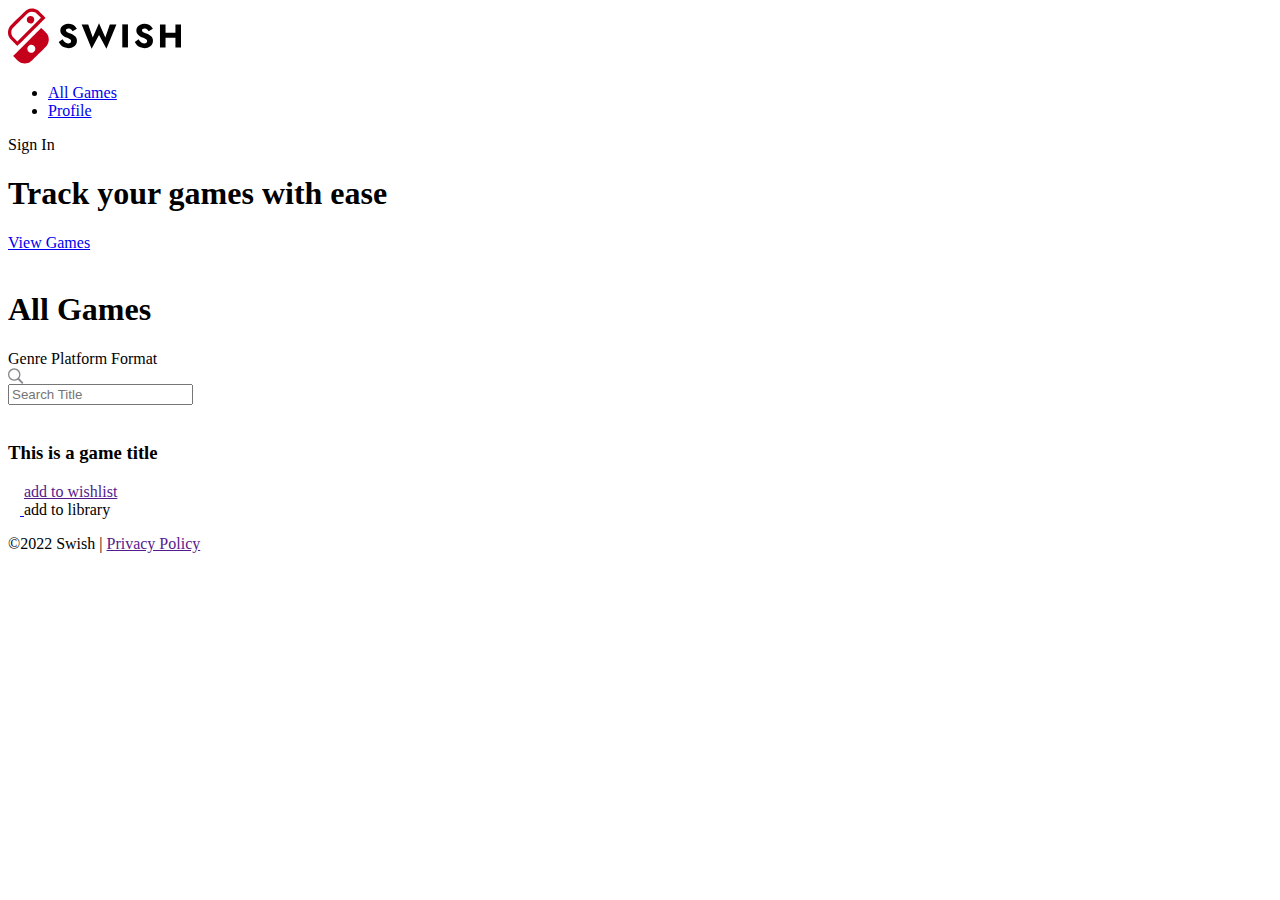
==== src/main/resources/templates/index.html @ ccaedb3d "fixed null error, updated login.html" ====
<!DOCTYPE html>
<html xmlns:th="http://www.thymeleaf.org" lang="en">
<head>
    <meta charset="UTF-8">
    <meta http-equiv="X-UA-Compatible" content="IE=edge">
    <meta name="viewport" content="width=device-width, initial-scale=1.0">
    <title>SWISH | Main</title>
    <link rel="stylesheet" th:href="@{/css/style.css}" />
    <link rel="stylesheet" th:href="@{/css/index.css}" />
</head>
<body>
    <div class="site-section" id="site-section">
        <header>
            <nav id="nav-bar">
                <div class="left-nav">
                <a href="index.html" id="navlogo">
                    <svg width="173" height="56" viewBox="0 0 173 56" fill="none" xmlns="http://www.w3.org/2000/svg">
                        <path d="M24.6104 8.61737C24.1726 8.31963 23.3321 8.03941 22.7717 8.00438C21.6277 7.92265 20.5712 8.37218 19.7306 9.30626C19.2929 9.79081 19.1995 9.9426 19.0127 10.5031C18.7208 11.3437 18.7208 12.1727 19.0068 13.0192C19.2053 13.603 19.2812 13.7256 19.7715 14.2511C20.2151 14.7298 20.3961 14.8757 20.8105 15.0801C22.5032 15.9207 24.4995 15.4537 25.5443 13.9767C26.7934 12.2253 26.3732 9.79665 24.6104 8.61737Z" fill="#C5001B"/>
                        <path fill-rule="evenodd" clip-rule="evenodd" d="M29.8579 2.36486C26.5483 0.0588384 22.2114 -0.122139 18.7675 1.89782C17.5242 2.62757 16.9289 3.18802 9.3057 10.8708C2.29542 17.9173 2.13782 18.0866 1.71172 18.7463C-0.564721 22.3192 -0.570559 26.4817 1.69421 30.1246C1.9919 30.5975 2.4647 31.1054 5.60502 34.2813C8.85041 37.5739 9.1948 37.9067 9.36991 37.9067C9.54502 37.9067 10.6774 36.7858 23.4488 24.0122C32.9165 14.543 37.3585 10.0652 37.3993 9.9426C37.446 9.77914 37.3526 9.67405 33.9263 6.25881C31.142 3.48575 30.2898 2.66843 29.8579 2.36486ZM9.3057 33.4873L6.95921 31.0821C4.79367 28.8695 4.57187 28.6243 4.24499 28.0755C2.84994 25.7111 2.90247 22.868 4.39676 20.5912C4.85788 19.8731 19.3804 5.34808 20.0809 4.89272C22.0713 3.60252 24.5695 3.38067 26.7176 4.30308C27.7974 4.76428 28.1885 5.08537 30.6926 7.57821L32.9574 9.83168L9.3057 33.4873Z" fill="#C5001B"/>
                        <path fill-rule="evenodd" clip-rule="evenodd" d="M33.2539 19.8917C33.2131 19.8859 26.8682 26.1968 19.1517 33.9146C6.42109 46.6473 5.13694 47.9434 5.18947 48.066C5.2887 48.282 9.84159 52.7889 10.4603 53.291C13.0987 55.3927 16.6301 56.0407 19.9105 55.0366C20.3307 54.9081 20.9845 54.6396 21.3697 54.4528C21.4117 54.4318 21.4523 54.4117 21.4916 54.3922L21.4963 54.3899L21.4971 54.3895C21.6576 54.31 21.7981 54.2404 21.9354 54.1651C22.8979 53.6372 23.7064 52.8285 30.1686 46.3646L30.9191 45.614C37.6142 38.9178 38.6006 37.9078 38.945 37.3999C41.4083 33.7803 41.3849 29.1683 38.8633 25.5954C38.5248 25.1167 37.9119 24.4687 35.8806 22.4371C34.4797 21.0359 33.2948 19.8859 33.2539 19.8917ZM26.7748 38.8419C27.4461 39.992 27.4986 41.434 26.9149 42.6249C26.5588 43.3664 25.7475 44.1662 25.0529 44.4756C23.7746 45.0419 22.4262 44.9893 21.288 44.3296C19.4493 43.2496 18.7781 40.8151 19.7996 38.9411C20.1148 38.369 20.8677 37.6276 21.469 37.3182C23.3368 36.3257 25.695 37.0029 26.7748 38.8419Z" fill="#C5001B"/>
                        <path d="M97.3335 29.5137L91.0163 15.2318L84.7649 29.5137L80.2244 16.3836H73.644L83.6133 40.7682L91.0163 26.8811L98.4522 40.7682L108.422 16.3836H101.808L97.3335 29.5137Z" fill="black"/>
                        <path d="M54.6265 31.3237L50.7441 34.1208C51.2705 35.2177 52.0053 36.2269 52.9485 37.1483C53.8917 38.0697 54.9994 38.8047 56.2716 39.3532C57.5658 39.8797 58.9586 40.1429 60.4502 40.1429C61.525 40.1429 62.5669 39.9784 63.5759 39.6493C64.6068 39.3422 65.5171 38.8815 66.3068 38.2672C67.1184 37.6529 67.7545 36.896 68.2151 35.9966C68.6977 35.0751 68.939 34.0331 68.939 32.8703C68.939 31.905 68.7854 31.0494 68.4783 30.3035C68.1712 29.5576 67.7435 28.8995 67.1952 28.3291C66.6687 27.7587 66.0545 27.276 65.3526 26.8811C64.6507 26.4643 63.894 26.1023 63.0824 25.7952C62.0076 25.4222 61.0863 25.0712 60.3186 24.7421C59.5728 24.413 58.9915 24.0511 58.5748 23.6562C58.18 23.2613 57.9825 22.8006 57.9825 22.274C57.9825 21.7695 58.1909 21.3526 58.6077 21.0236C59.0244 20.6725 59.6276 20.497 60.4173 20.497C61.0095 20.497 61.5579 20.6177 62.0624 20.859C62.5888 21.0784 63.0604 21.3965 63.4772 21.8133C63.9159 22.2082 64.2998 22.6799 64.6288 23.2284L68.8732 20.859C68.4783 20.0692 67.908 19.2904 67.1622 18.5226C66.4165 17.7547 65.4733 17.1185 64.3327 16.6139C63.214 16.1093 61.8869 15.857 60.3515 15.857C58.8599 15.857 57.5 16.1203 56.2716 16.6468C55.0652 17.1514 54.1001 17.8973 53.3762 18.8845C52.6743 19.8718 52.3234 21.0455 52.3234 22.4057C52.3234 23.5465 52.5317 24.5227 52.9485 25.3345C53.3653 26.1242 53.8917 26.8043 54.5278 27.3747C55.1639 27.9232 55.8329 28.3729 56.5348 28.724C57.2587 29.075 57.8948 29.3492 58.4432 29.5466C59.5618 29.9635 60.4612 30.3364 61.1411 30.6655C61.8211 30.9946 62.3147 31.3456 62.6217 31.7186C62.9288 32.0696 63.0824 32.5412 63.0824 33.1336C63.0824 33.8356 62.8192 34.3951 62.2927 34.8119C61.7663 35.2068 61.0973 35.4042 60.2857 35.4042C59.518 35.4042 58.7832 35.2397 58.0812 34.9106C57.4013 34.5815 56.7652 34.1099 56.1729 33.4956C55.6026 32.8813 55.0871 32.1573 54.6265 31.3237Z" fill="black"/>
                        <path d="M114.292 39.419V16.3836H119.951V39.419H114.292Z" fill="black"/>
                        <path d="M130.655 31.3237L126.772 34.1208C127.299 35.2177 128.034 36.2269 128.977 37.1483C129.92 38.0697 131.028 38.8047 132.3 39.3532C133.594 39.8797 134.987 40.1429 136.479 40.1429C137.553 40.1429 138.595 39.9784 139.604 39.6493C140.635 39.3422 141.546 38.8815 142.335 38.2672C143.147 37.6529 143.783 36.896 144.244 35.9966C144.726 35.0751 144.967 34.0331 144.967 32.8703C144.967 31.905 144.814 31.0494 144.507 30.3035C144.2 29.5576 143.772 28.8995 143.224 28.3291C142.697 27.7587 142.083 27.276 141.381 26.8811C140.679 26.4643 139.922 26.1023 139.111 25.7952C138.036 25.4222 137.115 25.0712 136.347 24.7421C135.601 24.413 135.02 24.0511 134.603 23.6562C134.208 23.2613 134.011 22.8006 134.011 22.274C134.011 21.7695 134.219 21.3526 134.636 21.0236C135.053 20.6725 135.656 20.497 136.446 20.497C137.038 20.497 137.586 20.6177 138.091 20.859C138.617 21.0784 139.089 21.3965 139.506 21.8133C139.944 22.2082 140.328 22.6799 140.657 23.2284L144.902 20.859C144.507 20.0692 143.936 19.2904 143.191 18.5226C142.445 17.7547 141.502 17.1185 140.361 16.6139C139.242 16.1093 137.915 15.857 136.38 15.857C134.888 15.857 133.528 16.1203 132.3 16.6468C131.094 17.1514 130.128 17.8973 129.405 18.8845C128.703 19.8718 128.352 21.0455 128.352 22.4057C128.352 23.5465 128.56 24.5227 128.977 25.3345C129.394 26.1242 129.92 26.8043 130.556 27.3747C131.192 27.9232 131.861 28.3729 132.563 28.724C133.287 29.075 133.923 29.3492 134.472 29.5466C135.59 29.9635 136.49 30.3364 137.17 30.6655C137.85 30.9946 138.343 31.3456 138.65 31.7186C138.957 32.0696 139.111 32.5412 139.111 33.1336C139.111 33.8356 138.848 34.3951 138.321 34.8119C137.795 35.2068 137.126 35.4042 136.314 35.4042C135.546 35.4042 134.812 35.2397 134.11 34.9106C133.43 34.5815 132.794 34.1099 132.201 33.4956C131.631 32.8813 131.116 32.1573 130.655 31.3237Z" fill="black"/>
                        <path d="M157.536 24.775V16.3836H151.976V39.419H157.536V29.777H167.44V39.419H173V16.3836H167.44V24.775H157.536Z" fill="black"/>
                        </svg>      
                </a>
                <div id="divnav-list">
                <ul class="nav-list">
                    <li class="nav-item"><a class="nav-link" href="index.html">All Games</a></li>
                    <li class="nav-item"><a class="nav-link" href="library.html">Profile</a></li>
                </ul>
                </div>
                </div>

                
                <div id="user-button">
                    <a th:href="@{/login}">Sign In</a>
                </div>
            </nav>

            <div id="hero-header">
            <div id="hero-text">
                <h1>Track your games with ease</h1>
                <a href="#main_jump">
                <div id="viewgames-button">
                    View Games
                </div>
            </a>
                
                
            </div>
            <img th:src="@{/images/SwitchImage.png}">
            </div>


        </header>
        
        <main>
            <a id="main_jump"></a>
            
                <h1>All Games</h1>
                
                <section id="search-menu">
                    
                    <div id="filters-container">
                        Genre
                        Platform
                        Format

                    </div>

                    <div id="search-bar">
                        <!-- <div id="magnifying-glass"> -->

                        <svg width="15.63" height=auto display="block" viewBox="0 0 16 17" fill="none" xmlns="http://www.w3.org/2000/svg">
                            <path d="M6.3833 13.1199C7.76953 13.1199 9.04785 12.6716 10.0938 11.9246L14.0283 15.8591C14.2109 16.0417 14.4517 16.1331 14.709 16.1331C15.2485 16.1331 15.6304 15.718 15.6304 15.1868C15.6304 14.9377 15.5474 14.697 15.3647 14.5227L11.4551 10.6047C12.2769 9.52563 12.7666 8.18921 12.7666 6.73657C12.7666 3.22534 9.89453 0.353271 6.3833 0.353271C2.88037 0.353271 0 3.21704 0 6.73657C0 10.2478 2.87207 13.1199 6.3833 13.1199ZM6.3833 11.7419C3.64404 11.7419 1.37793 9.47583 1.37793 6.73657C1.37793 3.99731 3.64404 1.7312 6.3833 1.7312C9.12256 1.7312 11.3887 3.99731 11.3887 6.73657C11.3887 9.47583 9.12256 11.7419 6.3833 11.7419Z" fill="#3C3C43" fill-opacity="0.6"/>
                            </svg>
                        <!-- </div> -->
                            
                       <form th:action="@{/index}"><input id="title-search" type="text" placeholder="Search Title" th:name="title"></form>
                    </div>

                </section>

                <section id="games-listing" >
                    <div class="game-list" th:each="game : ${gameList}">
                            <img class="game-image" th:src="${game.imgUrl}" />
                        <h3 th:text="${game.title}">This is a game title</h3>

                        
                        <div class="add-wishlist-button">
                            <svg width="12" height="13" viewBox="0 0 12 13" fill="none" xmlns="http://www.w3.org/2000/svg">
                                <path fill-rule="evenodd" clip-rule="evenodd" d="M6.00059 0.243164C6.1332 0.243164 6.26037 0.295848 6.35414 0.389625C6.44791 0.483402 6.50059 0.610592 6.50059 0.743213V5.74194H11.4988C11.6317 5.74194 11.7592 5.79474 11.8532 5.88874C11.9472 5.98274 12 6.11023 12 6.24316C12 6.3761 11.9472 6.50359 11.8532 6.59759C11.7592 6.69158 11.6317 6.74439 11.4988 6.74439H6.50059V11.7419C6.50059 11.8749 6.44779 12.0024 6.3538 12.0964C6.25981 12.1904 6.13233 12.2432 5.99941 12.2432C5.86649 12.2432 5.73901 12.1904 5.64502 12.0964C5.55103 12.0024 5.49823 11.8749 5.49823 11.7419V6.74144H0.501179C0.368258 6.74144 0.240781 6.68864 0.146792 6.59464C0.0528026 6.50064 0 6.37315 0 6.24022C0 6.10728 0.0528026 5.97979 0.146792 5.88579C0.240781 5.79179 0.368258 5.73899 0.501179 5.73899H5.50059V0.743213C5.50059 0.610592 5.55327 0.483402 5.64704 0.389625C5.7408 0.295848 5.86798 0.243164 6.00059 0.243164Z" fill="white"/>
                                </svg>
                                <a href="">add to wishlist</a>
                        </div>
                    

                        <a href="addtolibrary">
                        <div class="add-library-button">
                            <svg width="12" height="13" viewBox="0 0 12 13" fill="none" xmlns="http://www.w3.org/2000/svg">
                                <path fill-rule="evenodd" clip-rule="evenodd" d="M6.00059 0.243164C6.1332 0.243164 6.26037 0.295848 6.35414 0.389625C6.44791 0.483402 6.50059 0.610592 6.50059 0.743213V5.74194H11.4988C11.6317 5.74194 11.7592 5.79474 11.8532 5.88874C11.9472 5.98274 12 6.11023 12 6.24316C12 6.3761 11.9472 6.50359 11.8532 6.59759C11.7592 6.69158 11.6317 6.74439 11.4988 6.74439H6.50059V11.7419C6.50059 11.8749 6.44779 12.0024 6.3538 12.0964C6.25981 12.1904 6.13233 12.2432 5.99941 12.2432C5.86649 12.2432 5.73901 12.1904 5.64502 12.0964C5.55103 12.0024 5.49823 11.8749 5.49823 11.7419V6.74144H0.501179C0.368258 6.74144 0.240781 6.68864 0.146792 6.59464C0.0528026 6.50064 0 6.37315 0 6.24022C0 6.10728 0.0528026 5.97979 0.146792 5.88579C0.240781 5.79179 0.368258 5.73899 0.501179 5.73899H5.50059V0.743213C5.50059 0.610592 5.55327 0.483402 5.64704 0.389625C5.7408 0.295848 5.86798 0.243164 6.00059 0.243164Z" fill="white"/>
                                </svg>
                                <a th:href="@{/addtoLibrary(gameId=${game.gameId})}">add to library</a>
                        </div>
                    </a>
                    </div>

                </section>
                

        </main>

        <footer>
            <p>©2022 Swish | <a href="">Privacy Policy</a></p>

        </footer>
        
    
</body>

</html>
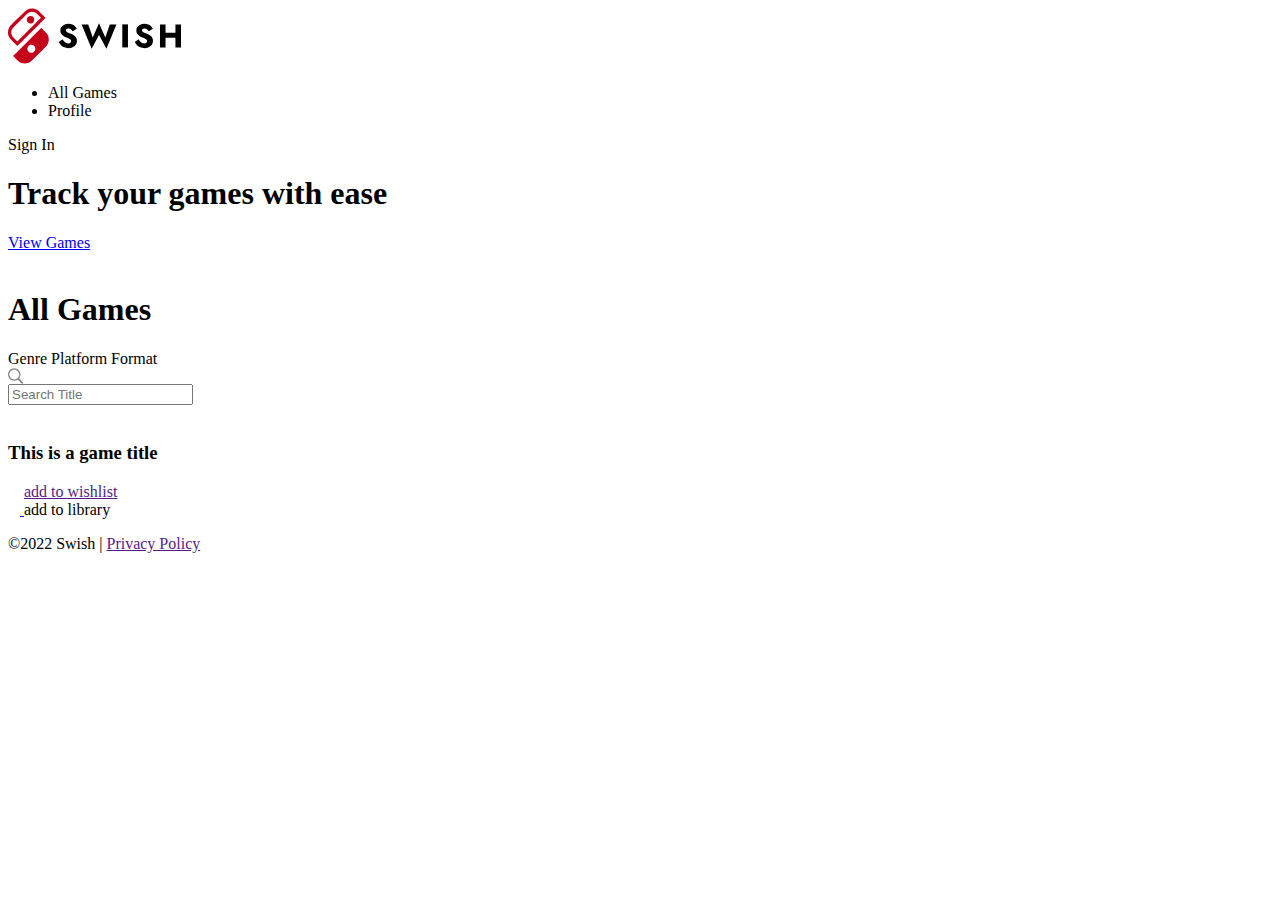
==== commit f4de1564: "fixing user issue" ====
--- a/src/main/resources/templates/index.html
+++ b/src/main/resources/templates/index.html
@@ -13,7 +13,7 @@
         <header>
             <nav id="nav-bar">
                 <div class="left-nav">
-                <a href="index.html" id="navlogo">
+                <a th:href="@{/index}" id="navlogo">
                     <svg width="173" height="56" viewBox="0 0 173 56" fill="none" xmlns="http://www.w3.org/2000/svg">
                         <path d="M24.6104 8.61737C24.1726 8.31963 23.3321 8.03941 22.7717 8.00438C21.6277 7.92265 20.5712 8.37218 19.7306 9.30626C19.2929 9.79081 19.1995 9.9426 19.0127 10.5031C18.7208 11.3437 18.7208 12.1727 19.0068 13.0192C19.2053 13.603 19.2812 13.7256 19.7715 14.2511C20.2151 14.7298 20.3961 14.8757 20.8105 15.0801C22.5032 15.9207 24.4995 15.4537 25.5443 13.9767C26.7934 12.2253 26.3732 9.79665 24.6104 8.61737Z" fill="#C5001B"/>
                         <path fill-rule="evenodd" clip-rule="evenodd" d="M29.8579 2.36486C26.5483 0.0588384 22.2114 -0.122139 18.7675 1.89782C17.5242 2.62757 16.9289 3.18802 9.3057 10.8708C2.29542 17.9173 2.13782 18.0866 1.71172 18.7463C-0.564721 22.3192 -0.570559 26.4817 1.69421 30.1246C1.9919 30.5975 2.4647 31.1054 5.60502 34.2813C8.85041 37.5739 9.1948 37.9067 9.36991 37.9067C9.54502 37.9067 10.6774 36.7858 23.4488 24.0122C32.9165 14.543 37.3585 10.0652 37.3993 9.9426C37.446 9.77914 37.3526 9.67405 33.9263 6.25881C31.142 3.48575 30.2898 2.66843 29.8579 2.36486ZM9.3057 33.4873L6.95921 31.0821C4.79367 28.8695 4.57187 28.6243 4.24499 28.0755C2.84994 25.7111 2.90247 22.868 4.39676 20.5912C4.85788 19.8731 19.3804 5.34808 20.0809 4.89272C22.0713 3.60252 24.5695 3.38067 26.7176 4.30308C27.7974 4.76428 28.1885 5.08537 30.6926 7.57821L32.9574 9.83168L9.3057 33.4873Z" fill="#C5001B"/>
@@ -27,8 +27,8 @@
                 </a>
                 <div id="divnav-list">
                 <ul class="nav-list">
-                    <li class="nav-item"><a class="nav-link" href="index.html">All Games</a></li>
-                    <li class="nav-item"><a class="nav-link" href="library.html">Profile</a></li>
+                    <li class="nav-item"><a class="nav-link" th:href="@{/index}">All Games</a></li>
+                    <li class="nav-item"><a class="nav-link" th:href="@{/user/library/{userId}(userId=${userId})}">Profile</a></li>
                 </ul>
                 </div>
                 </div>
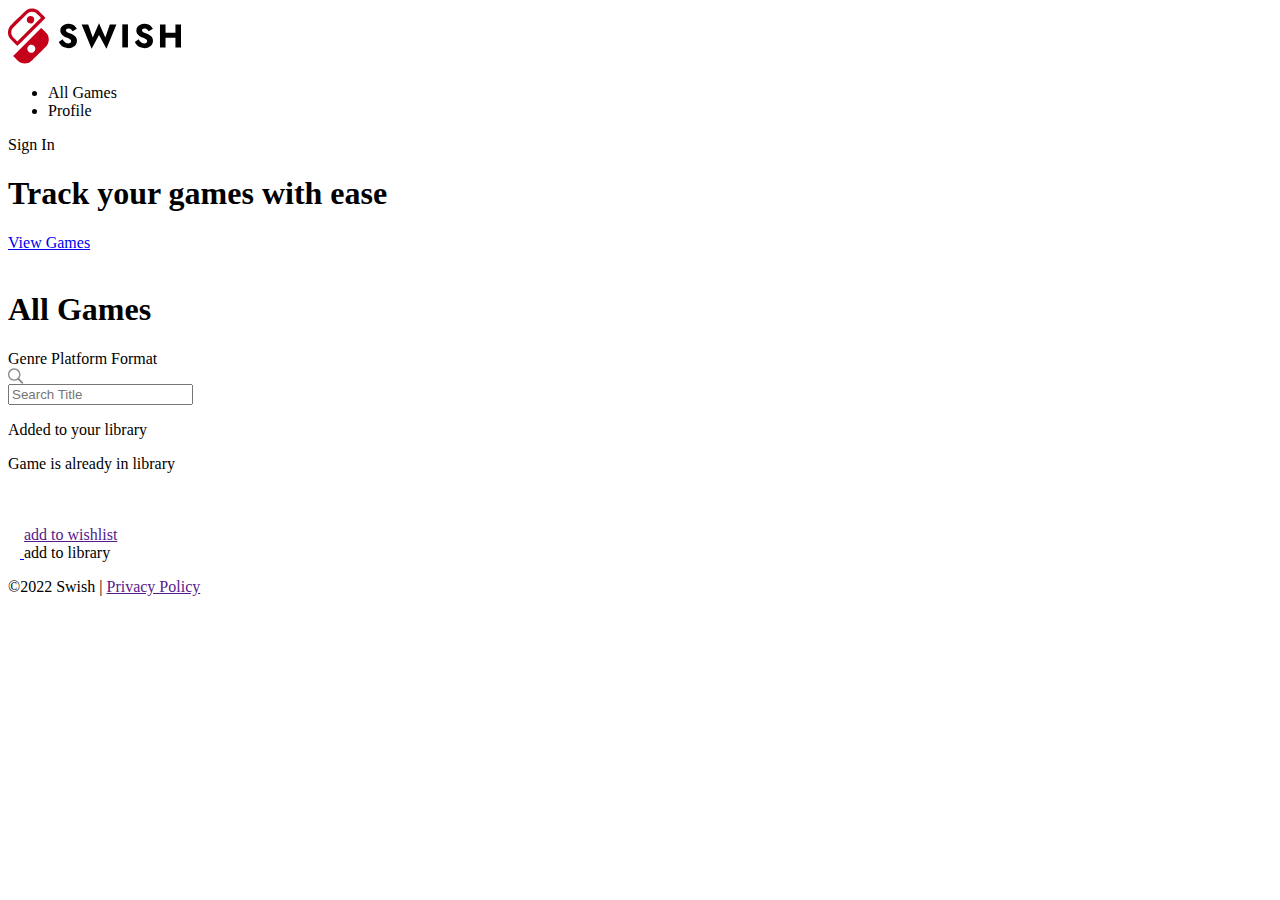
==== commit 58805990: "adjusted user library methods" ====
--- a/src/main/resources/templates/index.html
+++ b/src/main/resources/templates/index.html
@@ -82,11 +82,14 @@
                     </div>
 
                 </section>
+                
+                      <div th:if="${param.successLibrary}"><p>Added to your library</p> </div>
+                       <div th:if="${param.failLibrary}"><p>Game is already in library</p> </div>
 
                 <section id="games-listing" >
                     <div class="game-list" th:each="game : ${gameList}">
                             <img class="game-image" th:src="${game.imgUrl}" />
-                        <h3 th:text="${game.title}">This is a game title</h3>
+                        <h3 th:text="${game.title}"></h3>
 
                         
                         <div class="add-wishlist-button">
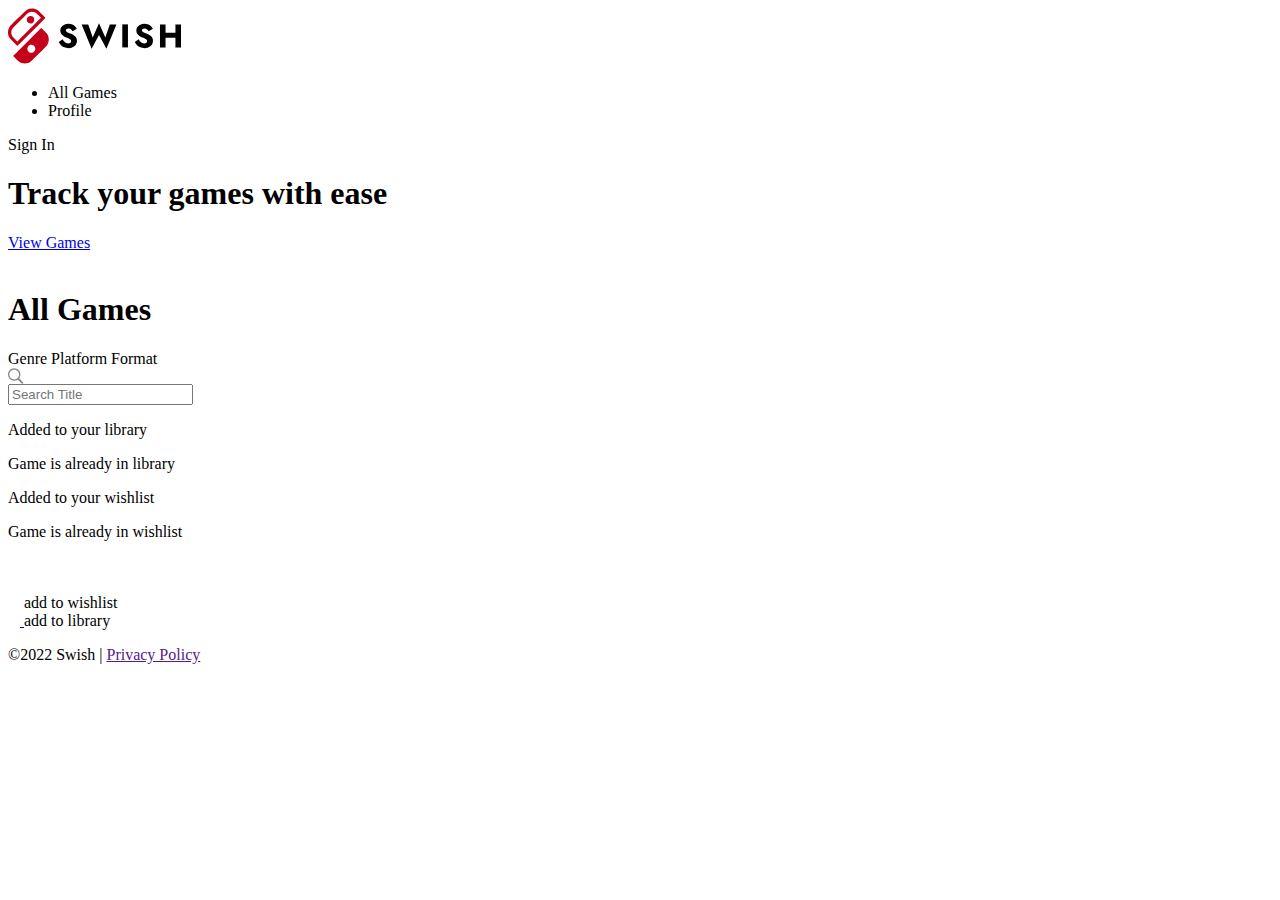
==== commit f003fd86: "added some polish and the wishlist feature" ====
--- a/src/main/resources/templates/index.html
+++ b/src/main/resources/templates/index.html
@@ -85,10 +85,12 @@
                 
                       <div th:if="${param.successLibrary}"><p>Added to your library</p> </div>
                        <div th:if="${param.failLibrary}"><p>Game is already in library</p> </div>
+                       <div th:if="${param.successWishlist}"><p>Added to your wishlist</p> </div>
+                       <div th:if="${param.failWishlist}"><p>Game is already in wishlist</p> </div>
 
                 <section id="games-listing" >
                     <div class="game-list" th:each="game : ${gameList}">
-                            <img class="game-image" th:src="${game.imgUrl}" />
+                            <a th:href="@{/game/{gameId}(gameId=${game.gameId})}"><img class="game-image" th:src="${game.imgUrl}" /></a>
                         <h3 th:text="${game.title}"></h3>
 
                         
@@ -96,7 +98,7 @@
                             <svg width="12" height="13" viewBox="0 0 12 13" fill="none" xmlns="http://www.w3.org/2000/svg">
                                 <path fill-rule="evenodd" clip-rule="evenodd" d="M6.00059 0.243164C6.1332 0.243164 6.26037 0.295848 6.35414 0.389625C6.44791 0.483402 6.50059 0.610592 6.50059 0.743213V5.74194H11.4988C11.6317 5.74194 11.7592 5.79474 11.8532 5.88874C11.9472 5.98274 12 6.11023 12 6.24316C12 6.3761 11.9472 6.50359 11.8532 6.59759C11.7592 6.69158 11.6317 6.74439 11.4988 6.74439H6.50059V11.7419C6.50059 11.8749 6.44779 12.0024 6.3538 12.0964C6.25981 12.1904 6.13233 12.2432 5.99941 12.2432C5.86649 12.2432 5.73901 12.1904 5.64502 12.0964C5.55103 12.0024 5.49823 11.8749 5.49823 11.7419V6.74144H0.501179C0.368258 6.74144 0.240781 6.68864 0.146792 6.59464C0.0528026 6.50064 0 6.37315 0 6.24022C0 6.10728 0.0528026 5.97979 0.146792 5.88579C0.240781 5.79179 0.368258 5.73899 0.501179 5.73899H5.50059V0.743213C5.50059 0.610592 5.55327 0.483402 5.64704 0.389625C5.7408 0.295848 5.86798 0.243164 6.00059 0.243164Z" fill="white"/>
                                 </svg>
-                                <a href="">add to wishlist</a>
+                               <a th:href="@{/addtoWishlist(gameId=${game.gameId})}">add to wishlist</a>
                         </div>
                     
 
@@ -116,7 +118,7 @@
         </main>
 
         <footer>
-            <p>©2022 Swish | <a href="">Privacy Policy</a></p>
+            <p>©2022 Swish | <a href="" id="policy">Privacy Policy</a></p>
 
         </footer>
         
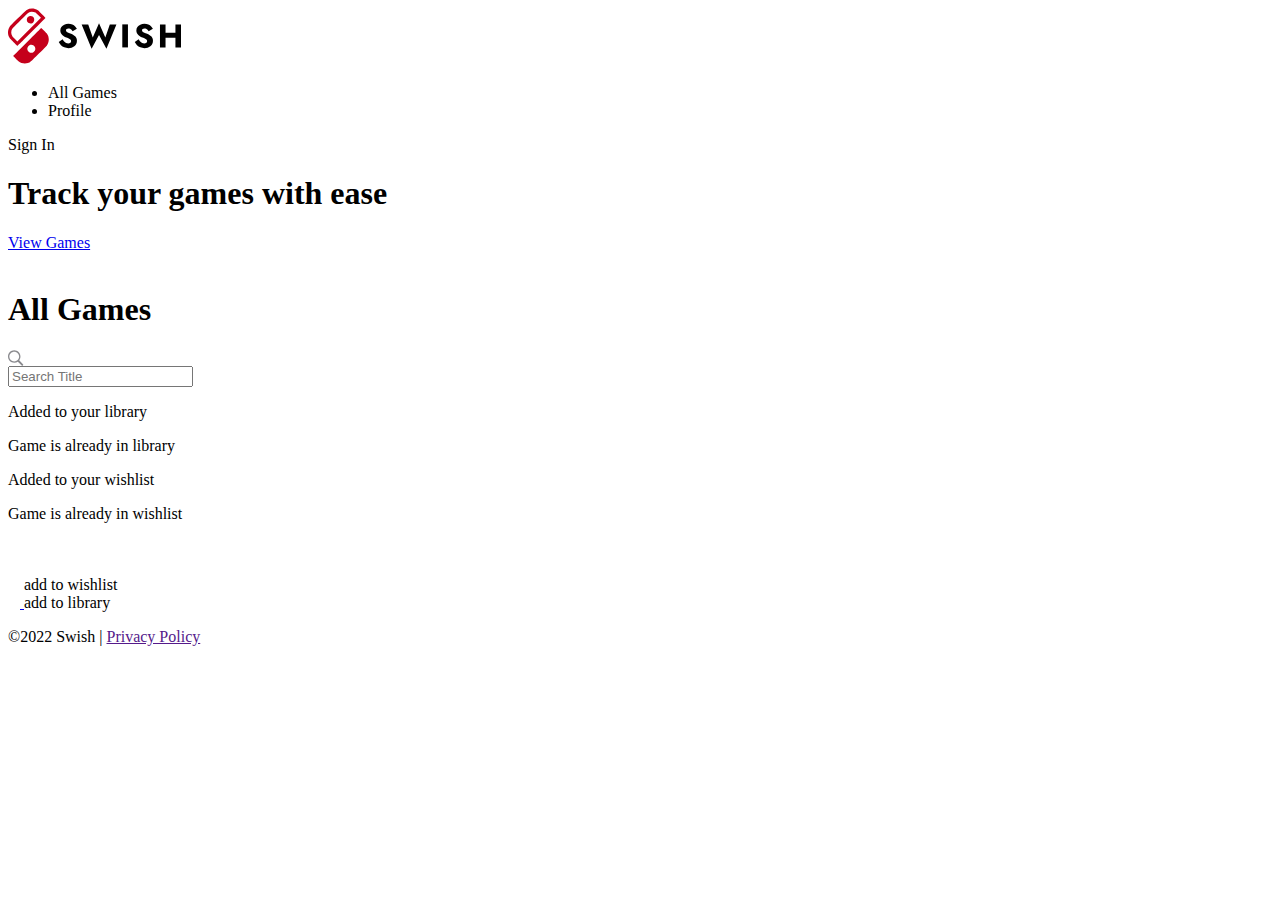
==== commit 90cdb653: "cleaning up" ====
--- a/src/main/resources/templates/index.html
+++ b/src/main/resources/templates/index.html
@@ -63,12 +63,12 @@
                 
                 <section id="search-menu">
                     
-                    <div id="filters-container">
+<!--                     <div id="filters-container">
                         Genre
                         Platform
                         Format
 
-                    </div>
+                    </div> -->
 
                     <div id="search-bar">
                         <!-- <div id="magnifying-glass"> -->
